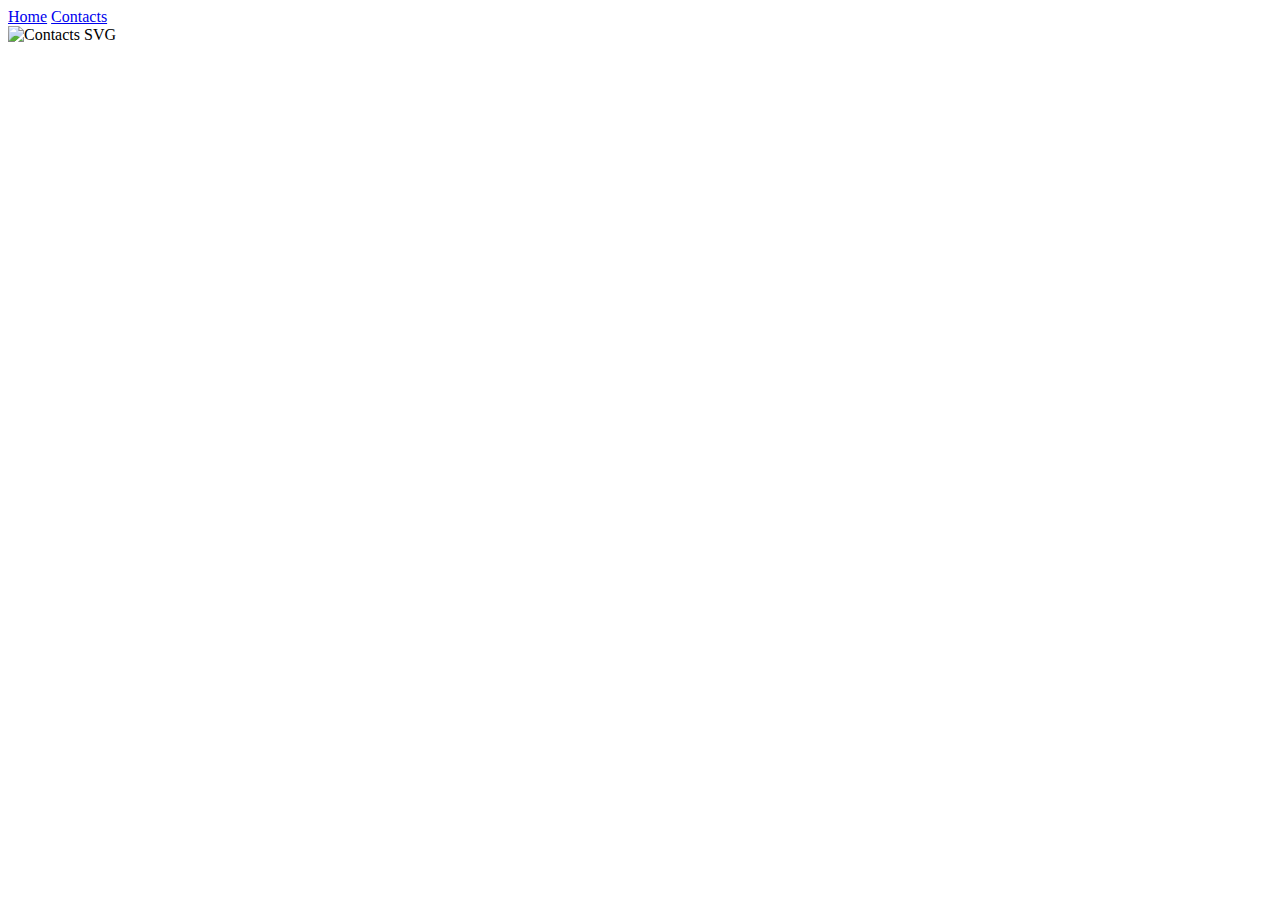
==== contacts.html @ b30b80bc "UPDATE" ====
<!DOCTYPE html>
<html lang="en">
<head>
    <meta charset="UTF-8">
    <meta name="viewport" content="width=device-width, initial-scale=1.0">
    <title>Contacts - Your Business</title>
    <link rel="stylesheet" href="style.css">
</head>
<body>
    <header>
        <nav class="top-right-buttons">
            <a href="index.html" class="nav-button">Home</a>
            <a href="contacts.html" class="nav-button">Contacts</a>
        </nav>
    </header>
    <main>
        <div class="svg-container">
            <img src="Contacts.svg" alt="Contacts SVG">
        </div>
    </main>
    <!-- WhatsApp Button -->
    <a href="https://wa.me/1234567890" target="_blank" class="whatsapp-float-button">
        <!-- WhatsApp SVG Icon -->
        <svg width="30" height="30" viewBox="0 0 24 24" fill="white" xmlns="http://www.w3.org/2000/svg">
            <path d="M12.075,0C5.414,0,0,5.373,0,12.013c0,2.119,0.556,4.195,1.61,6.03l-1.758,5.425l5.561-1.727
            c1.757,0.965,3.748,1.471,5.796,1.471h0.004c6.661,0,12.073-5.373,12.073-12.013S18.736,0,12.075,0z M12.075,21.482
            c-1.822,0-3.601-0.492-5.155-1.424l-0.369-0.219l-3.297,1.025l1.036-3.195l-0.241-0.381C3.002,15.927,2.475,14.003,2.475,12.013
            c0-5.284,4.303-9.588,9.6-9.588c5.298,0,9.6,4.304,9.6,9.588C21.675,17.179,17.373,21.482,12.075,21.482z M16.482,14.994
            c-0.274-0.137-1.626-0.803-1.878-0.895c-0.252-0.092-0.437-0.137-0.622,0.137c-0.184,0.274-0.712,0.895-0.874,1.078
            c-0.161,0.184-0.322,0.207-0.596,0.069c-0.274-0.137-1.157-0.425-2.203-1.355c-0.814-0.726-1.362-1.624-1.52-1.897
            c-0.161-0.274-0.017-0.422,0.122-0.559c0.126-0.126,0.274-0.322,0.412-0.483c0.138-0.161,0.184-0.276,0.276-0.46
            c0.092-0.184,0.046-0.345-0.023-0.483c-0.069-0.138-0.621-1.495-0.851-2.051c-0.224-0.538-0.451-0.465-0.622-0.465
            c-0.161-0.011-0.345-
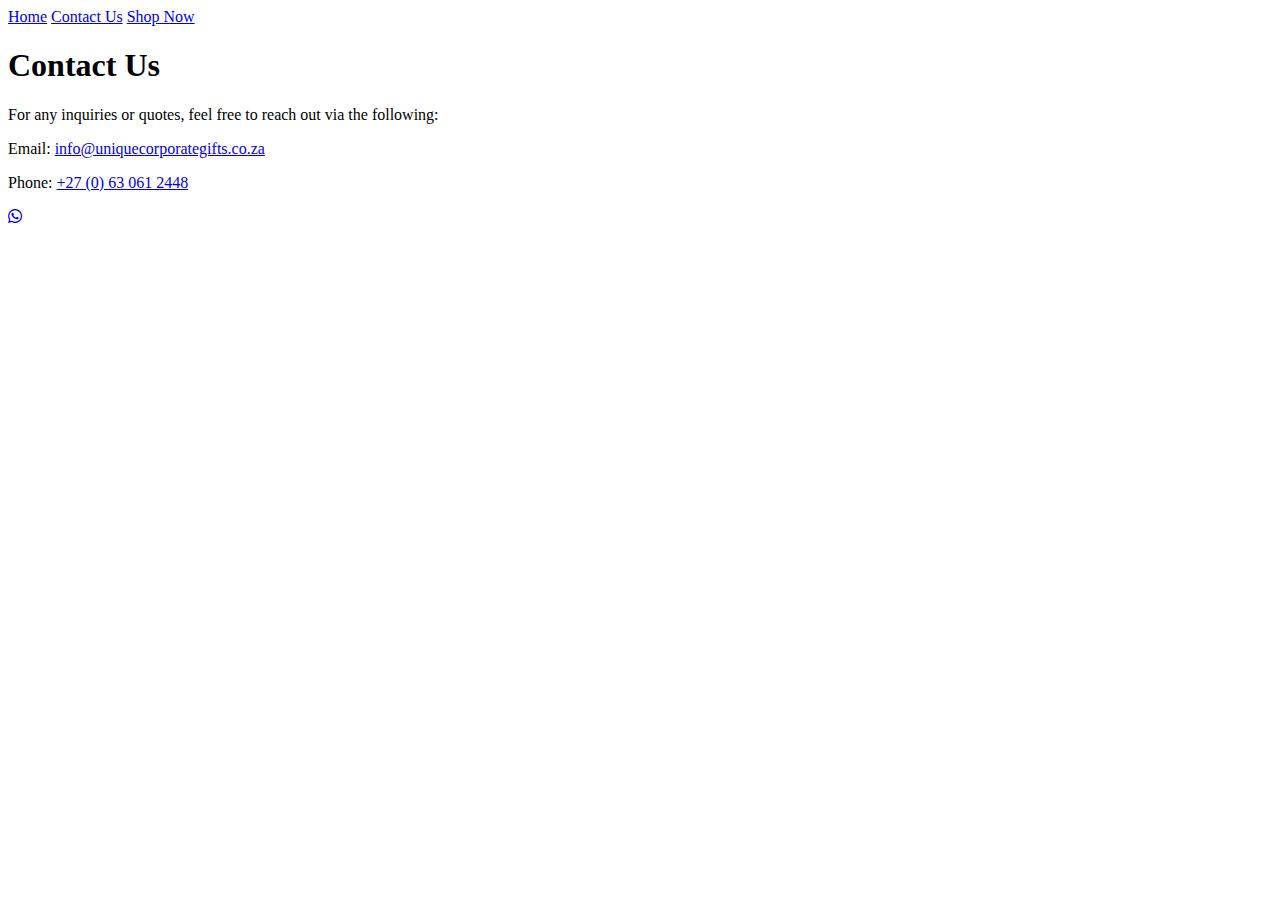
==== commit de9aa7ac: "UPDATE" ====
--- a/contacts.html
+++ b/contacts.html
@@ -3,31 +3,30 @@
 <head>
     <meta charset="UTF-8">
     <meta name="viewport" content="width=device-width, initial-scale=1.0">
-    <title>Contacts - Your Business</title>
+    <title>Contact Us - Unique Corporate Gifts</title>
+    <!-- Font Awesome CSS -->
+    <link rel="stylesheet" href="https://cdnjs.cloudflare.com/ajax/libs/font-awesome/6.5.0/css/all.min.css">
     <link rel="stylesheet" href="style.css">
 </head>
 <body>
     <header>
         <nav class="top-right-buttons">
             <a href="index.html" class="nav-button">Home</a>
-            <a href="contacts.html" class="nav-button">Contacts</a>
+            <a href="contacts.html" class="nav-button">Contact Us</a>
+            <a href="products.html" class="nav-button">Shop Now</a>
         </nav>
     </header>
     <main>
-        <div class="svg-container">
-            <img src="Contacts.svg" alt="Contacts SVG">
+        <div class="contact-container">
+            <h1>Contact Us</h1>
+            <p>For any inquiries or quotes, feel free to reach out via the following:</p>
+            <p>Email: <a href="mailto:info@uniquecorporategifts.co.za">info@uniquecorporategifts.co.za</a></p>
+            <p>Phone: <a href="tel:+27630612448">+27 (0) 63 061 2448</a></p>
         </div>
     </main>
-    <!-- WhatsApp Button -->
-    <a href="https://wa.me/1234567890" target="_blank" class="whatsapp-float-button">
-        <!-- WhatsApp SVG Icon -->
-        <svg width="30" height="30" viewBox="0 0 24 24" fill="white" xmlns="http://www.w3.org/2000/svg">
-            <path d="M12.075,0C5.414,0,0,5.373,0,12.013c0,2.119,0.556,4.195,1.61,6.03l-1.758,5.425l5.561-1.727
-            c1.757,0.965,3.748,1.471,5.796,1.471h0.004c6.661,0,12.073-5.373,12.073-12.013S18.736,0,12.075,0z M12.075,21.482
-            c-1.822,0-3.601-0.492-5.155-1.424l-0.369-0.219l-3.297,1.025l1.036-3.195l-0.241-0.381C3.002,15.927,2.475,14.003,2.475,12.013
-            c0-5.284,4.303-9.588,9.6-9.588c5.298,0,9.6,4.304,9.6,9.588C21.675,17.179,17.373,21.482,12.075,21.482z M16.482,14.994
-            c-0.274-0.137-1.626-0.803-1.878-0.895c-0.252-0.092-0.437-0.137-0.622,0.137c-0.184,0.274-0.712,0.895-0.874,1.078
-            c-0.161,0.184-0.322,0.207-0.596,0.069c-0.274-0.137-1.157-0.425-2.203-1.355c-0.814-0.726-1.362-1.624-1.52-1.897
-            c-0.161-0.274-0.017-0.422,0.122-0.559c0.126-0.126,0.274-0.322,0.412-0.483c0.138-0.161,0.184-0.276,0.276-0.46
-            c0.092-0.184,0.046-0.345-0.023-0.483c-0.069-0.138-0.621-1.495-0.851-2.051c-0.224-0.538-0.451-0.465-0.622-0.465
-            c-0.161-0.011-0.345-
+    <!-- WhatsApp Floating Button -->
+    <a href="https://wa.me/27630612448" target="_blank" class="whatsapp-float-button">
+        <i class="fa-brands fa-whatsapp"></i>
+    </a>
+</body>
+</html>
